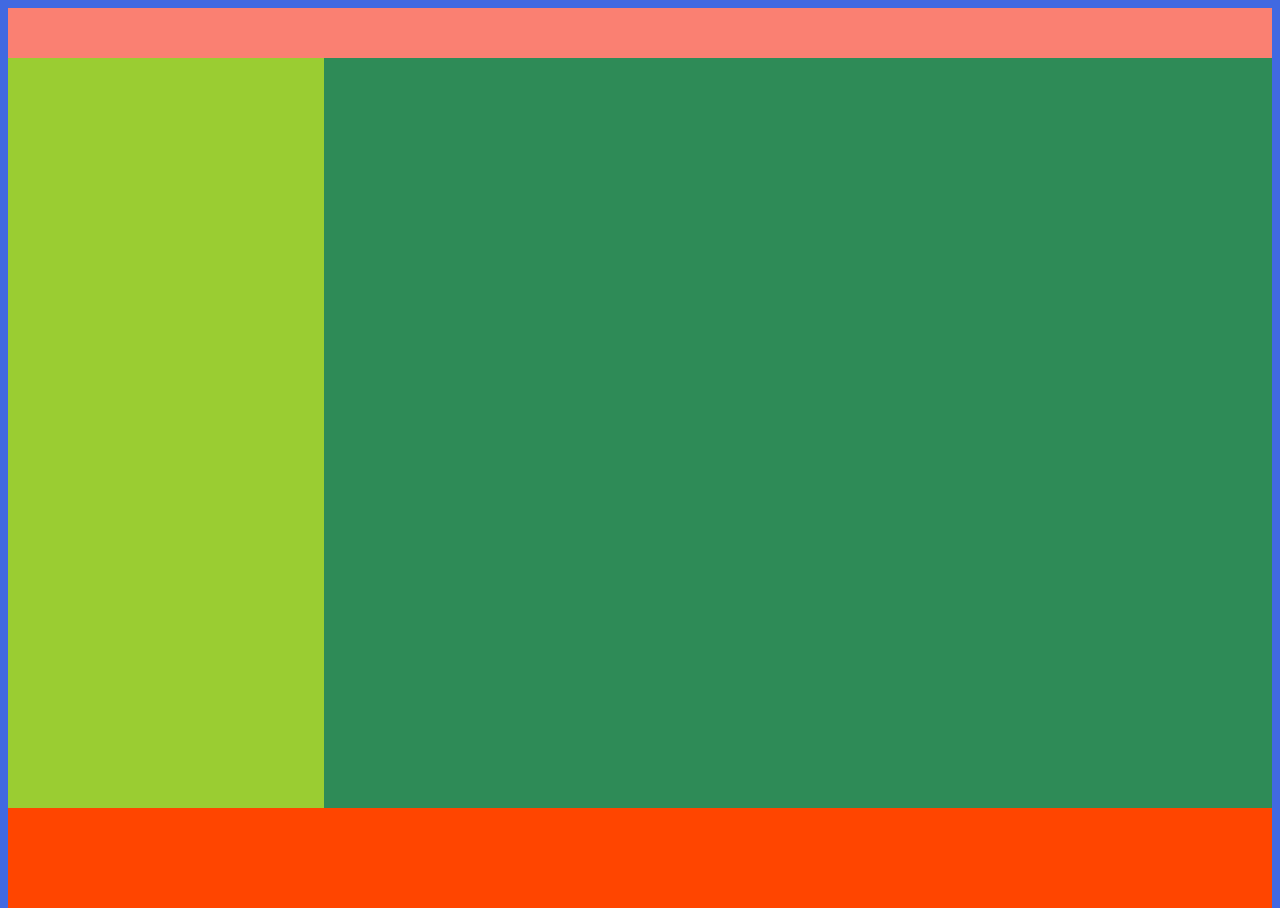
==== css-grid/grid.html @ 60dd161f "css grid y html" ====
<!DOCTYPE html>
<html lang="en">
<head>
    <meta charset="UTF-8">
    <meta name="viewport" content="width=device-width, initial-scale=1.0">
    <title>Document</title>
    <link rel="stylesheet" href="./grid.css">
</head>
<body>
    <header></header>
    <aside></aside>
    <section></section>
    <footer></footer>

</body>
</html>
---- css-grid/grid.css ----
html{
    height: 100%;
}

body{
    height: 100%;
    background-color: royalblue;
    display: grid;
    grid-template-columns: 1fr 1fr 1fr 1fr;
    grid-template-rows: 50px auto 100px;
}

header{
    background-color: salmon;
    grid-column: 1/-1;
}

aside{
    background-color: yellowgreen;
}

section{
    background-color: seagreen;
    grid-column: 2/-1;
}

footer{
    background-color: orangered;
    grid-column: 1/-1;
    grid-row: ;
}
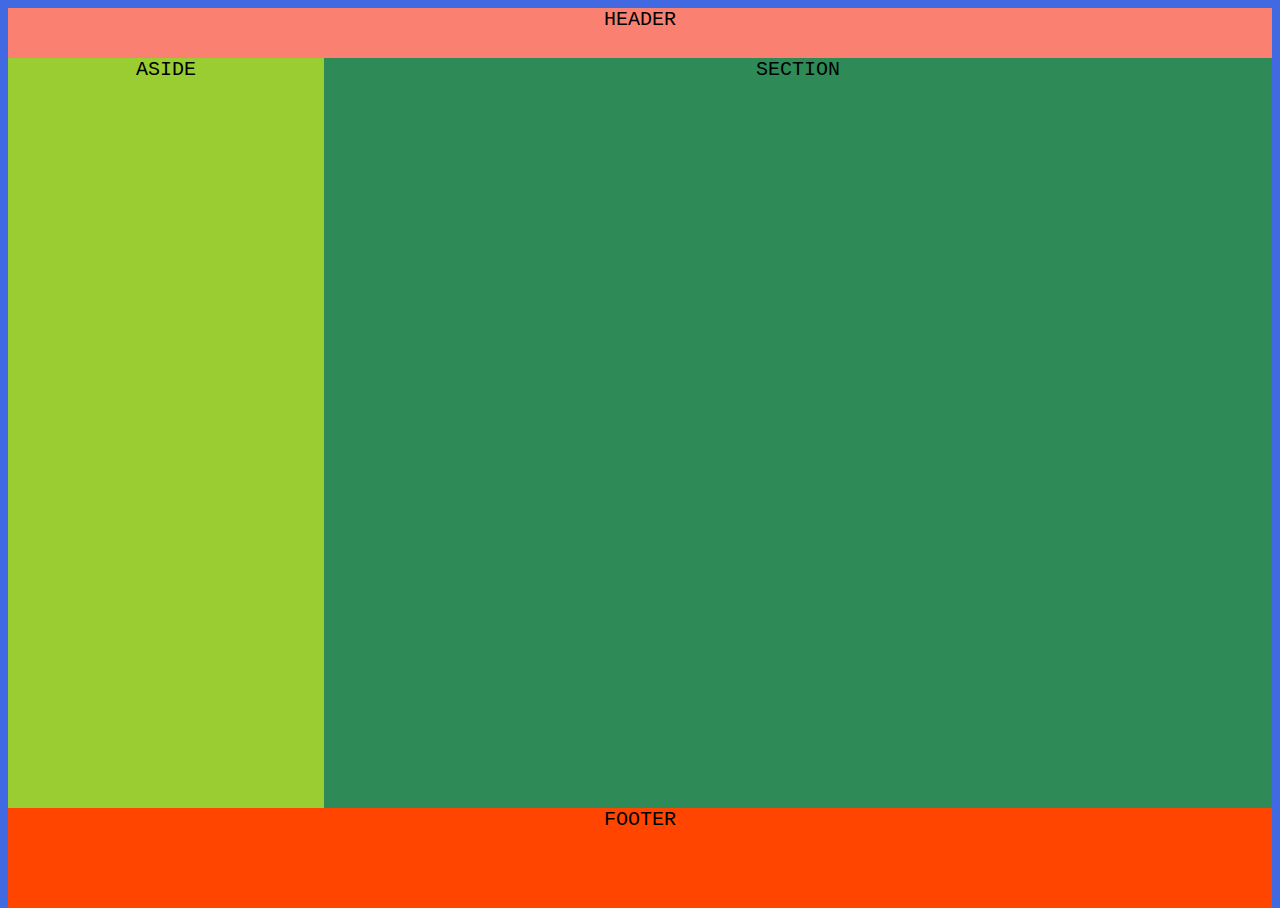
==== commit 219302c0: "segundo commit de grid" ====
--- a/css-grid/grid.html
+++ b/css-grid/grid.html
@@ -7,10 +7,10 @@
     <link rel="stylesheet" href="./grid.css">
 </head>
 <body>
-    <header></header>
-    <aside></aside>
-    <section></section>
-    <footer></footer>
+    <header>HEADER </header>
+    <aside>ASIDE</aside>
+    <section>SECTION</section>
+    <footer>FOOTER</footer>
 
 </body>
 </html>--- a/css-grid/grid.css
+++ b/css-grid/grid.css
@@ -3,10 +3,13 @@
 }
 
 body{
+    font-size: x-large;
+    font-family: monospace;
+    text-align: center;
     height: 100%;
     background-color: royalblue;
     display: grid;
-    grid-template-columns: 1fr 1fr 1fr 1fr;
+    grid-template-columns: repeat(4, 1fr);
     grid-template-rows: 50px auto 100px;
 }
 
@@ -30,3 +33,29 @@
     grid-row: ;
 }
 
+@media only screen and (max-width: 600px){
+    body{
+        grid-template-columns: 1fr;
+        grid-template-rows: 70px auto 100ṕx 100px;
+    }
+    header{
+        background-color: salmon;
+        grid-column: 1/-1;
+    }
+    
+    aside{
+        background-color: yellowgreen;
+        grid-row: 3/4;
+    }
+    
+    section{
+        
+        grid-column: 1/-1;
+    }
+    
+    footer{
+        grid-column: 1/-1;
+        grid-row: ;
+    }
+}
+
